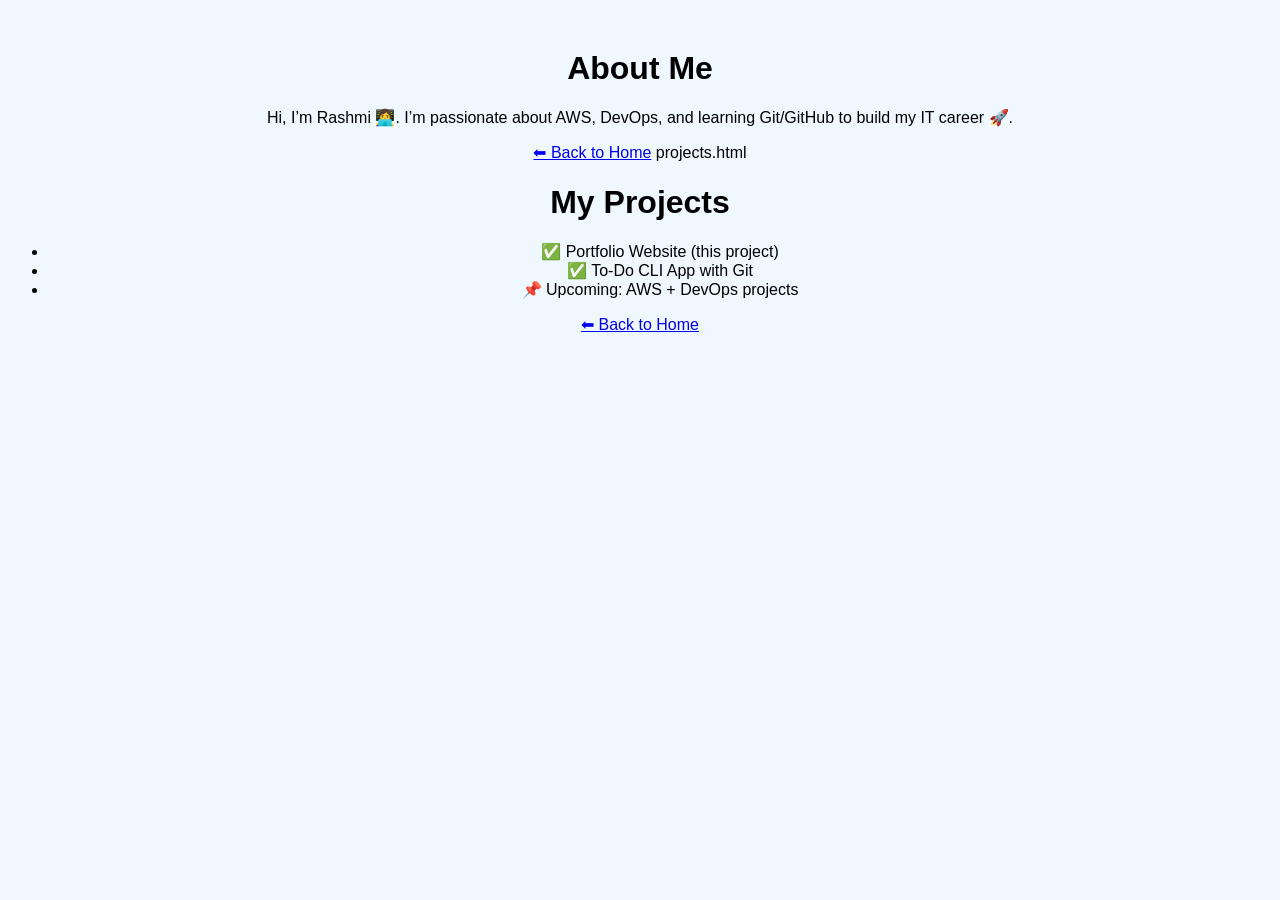
==== about.html @ 8d95237d "this is the about me page" ====
<!DOCTYPE html>
<html lang="en">
<head>
  <meta charset="UTF-8">
  <title>About Me</title>
  <link rel="stylesheet" href="style.css">
</head>
<body>
  <h1>About Me</h1>
  <p>Hi, I’m Rashmi 👩‍💻.  
  I’m passionate about AWS, DevOps, and learning Git/GitHub to build my IT career 🚀.</p>
  <a href="index.html">⬅ Back to Home</a>
</body>
</html>
projects.html
 
<!DOCTYPE html>
<html lang="en">
<head>
  <meta charset="UTF-8">
  <title>Projects</title>
  <link rel="stylesheet" href="style.css">
</head>
<body>
  <h1>My Projects</h1>
  <ul>
    <li>✅ Portfolio Website (this project)</li>
    <li>✅ To-Do CLI App with Git</li>
    <li>📌 Upcoming: AWS + DevOps projects</li>
  </ul>
  <a href="index.html">⬅ Back to Home</a>
</body>
</html>
---- style.css ----
body {
  font-family: Arial, sans-serif;
  background: #f0f8ff;
  text-align: center;
  margin-top: 50px;
}
nav a {
  margin: 0 10px;
  text-decoration: none;
  color: #3498db;
}
nav a:hover {
  color: #2c3e50;
}
---- style.css ----
body {
  font-family: Arial, sans-serif;
  background: #f0f8ff;
  text-align: center;
  margin-top: 50px;
}
nav a {
  margin: 0 10px;
  text-decoration: none;
  color: #3498db;
}
nav a:hover {
  color: #2c3e50;
}
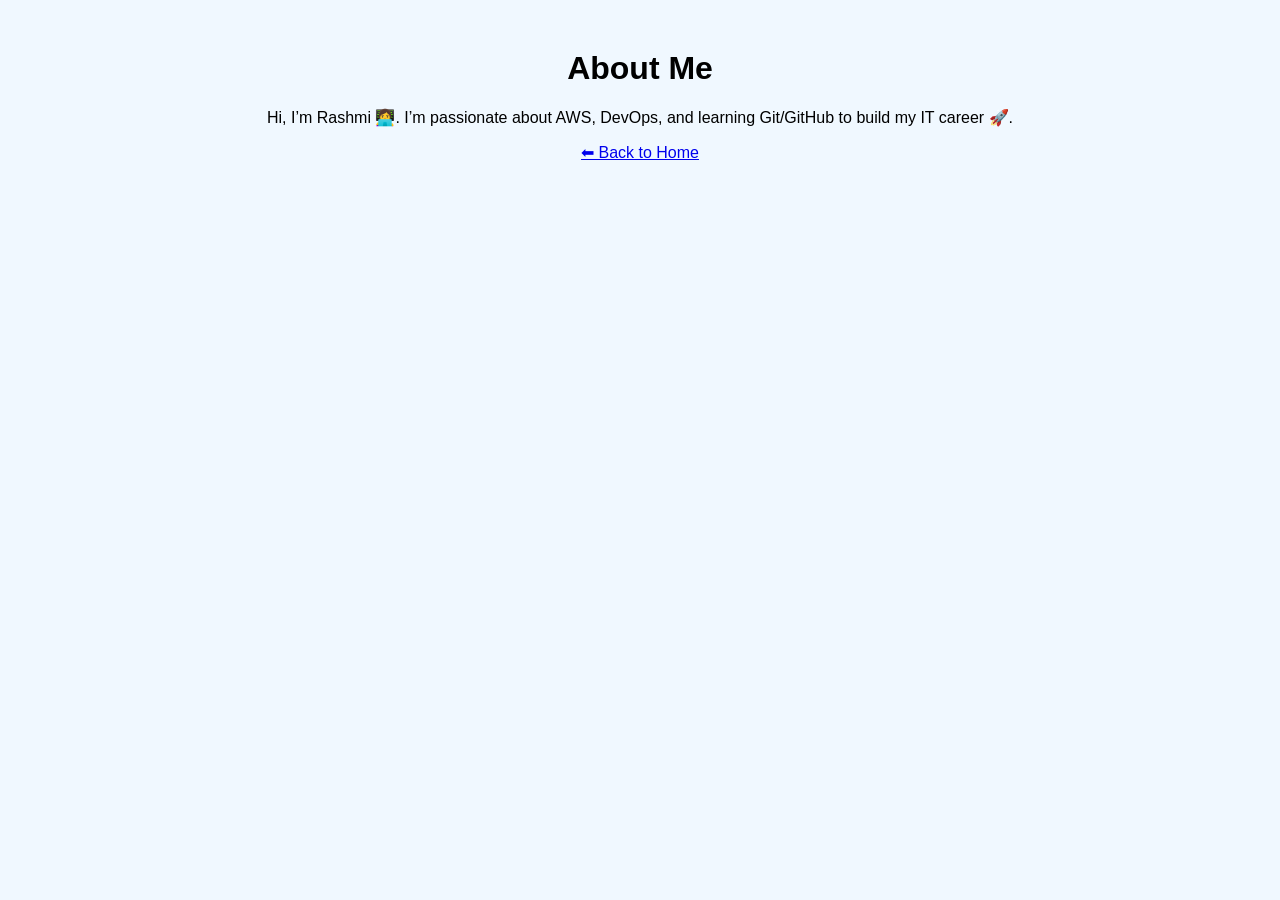
==== commit b2e97a04: "Update about.html" ====
--- a/about.html
+++ b/about.html
@@ -12,22 +12,3 @@
   <a href="index.html">⬅ Back to Home</a>
 </body>
 </html>
-projects.html
- 
-<!DOCTYPE html>
-<html lang="en">
-<head>
-  <meta charset="UTF-8">
-  <title>Projects</title>
-  <link rel="stylesheet" href="style.css">
-</head>
-<body>
-  <h1>My Projects</h1>
-  <ul>
-    <li>✅ Portfolio Website (this project)</li>
-    <li>✅ To-Do CLI App with Git</li>
-    <li>📌 Upcoming: AWS + DevOps projects</li>
-  </ul>
-  <a href="index.html">⬅ Back to Home</a>
-</body>
-</html>
